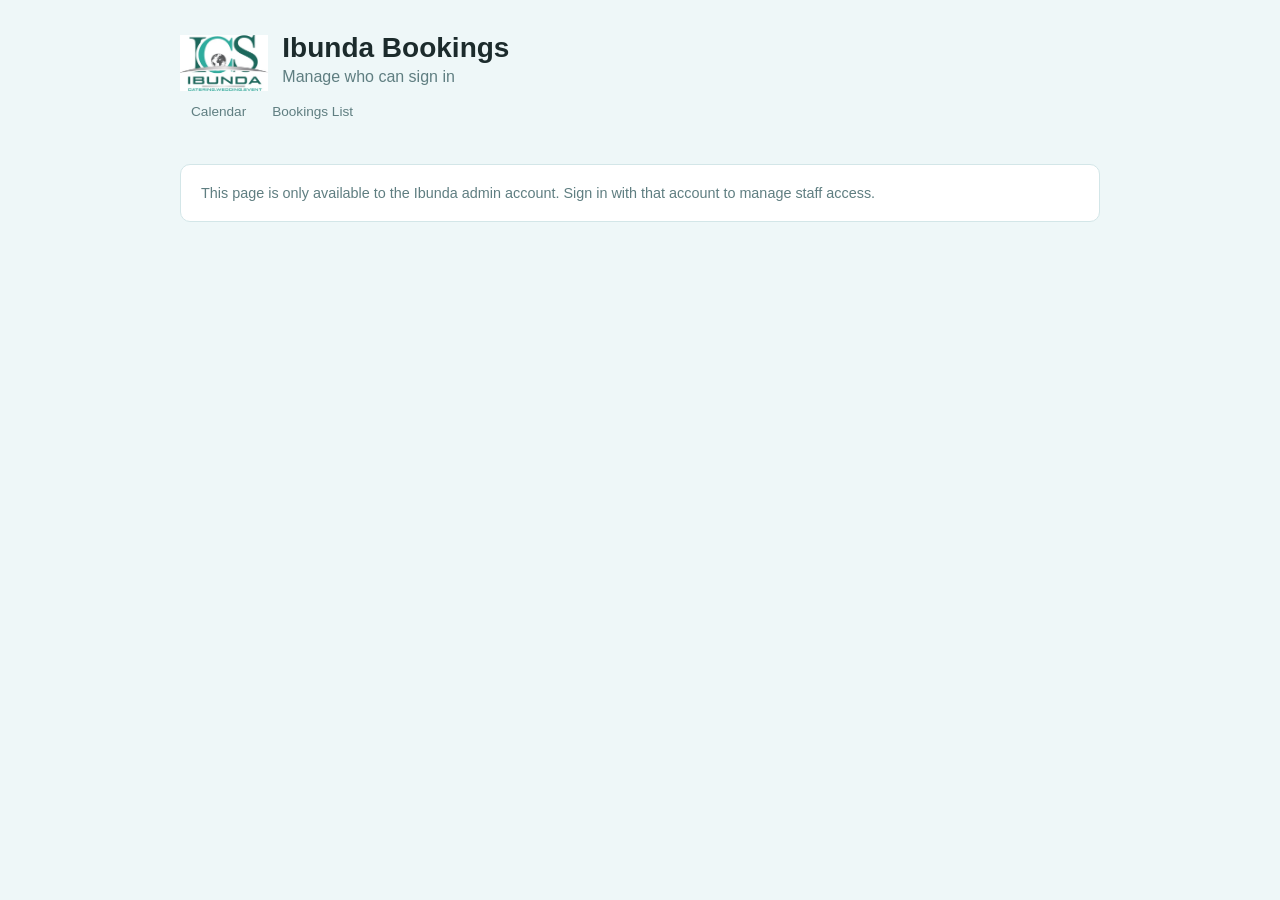
==== admin.html @ bc4c697b "Add admin-managed staff allowlist and Mini Hall time slots Admin page (admin.html/admin.js), visible" ====
<!DOCTYPE html>
<html lang="en">
<head>
<meta charset="UTF-8">
<meta name="viewport" content="width=device-width, initial-scale=1.0">
<title>Ibunda Booking</title>
<link rel="stylesheet" href="style.css">
</head>
<body>
<div class="app">
  <header class="app-header">
    <div class="header-top">
      <div>
        <div class="brand">
          <img src="assets/logo.jpg" alt="Ibunda Catering, Wedding & Event" class="logo">
          <div>
            <h1>Ibunda Bookings</h1>
            <p class="subtitle">Manage who can sign in</p>
          </div>
        </div>
        <nav class="page-nav">
          <a href="index.html" class="page-nav-link">Calendar</a>
          <a href="bookings.html" class="page-nav-link">Bookings List</a>
          <a href="admin.html" id="adminNavLink" class="page-nav-link active hidden">Admin</a>
        </nav>
      </div>
      <div id="authArea" class="auth-area">
        <div id="googleSignInBtn"></div>
        <div id="signedInAs" class="signed-in-as hidden">
          <span id="userEmailLabel"></span>
          <button id="signOutBtn" type="button" class="link-btn">Sign out</button>
        </div>
      </div>
    </div>
    <p id="syncStatus" class="sync-status"></p>
  </header>

  <main class="admin-page">
    <p id="notAuthorized" class="empty-state hidden">
      This page is only available to the Ibunda admin account. Sign in with that account to manage staff access.
    </p>

    <div id="adminPanel" class="hidden">
      <form id="addUserForm" class="add-user-form">
        <input type="email" id="newUserEmail" placeholder="staff@gmail.com" required>
        <button type="submit" class="btn primary">Add</button>
      </form>

      <ul id="userList" class="user-list"></ul>
      <p id="userListEmpty" class="empty-state hidden">No staff emails added yet.</p>
    </div>
  </main>
</div>

<script src="https://accounts.google.com/gsi/client" async defer></script>
<script src="config.js"></script>
<script src="shared.js"></script>
<script src="admin.js"></script>
</body>
</html>
---- style.css ----
:root {
  --bg: #eef7f8;
  --panel: #ffffff;
  --ink: #1c2b2c;
  --muted: #5f7e81;
  --border: #d3e6e8;
  --accent: #00a9ae;
  --accent-dark: #329f9c;
  --accent-soft: #3ac3d6;
  --danger: #b3432f;
  --radius: 10px;
  font-size: 16px;
}

* { box-sizing: border-box; }

body {
  margin: 0;
  font-family: -apple-system, BlinkMacSystemFont, "Segoe UI", Roboto, Helvetica, Arial, sans-serif;
  background: var(--bg);
  color: var(--ink);
}

.app {
  max-width: 960px;
  margin: 0 auto;
  padding: 32px 20px 60px;
}

.header-top {
  display: flex;
  align-items: flex-start;
  justify-content: space-between;
  gap: 16px;
  flex-wrap: wrap;
}

.brand {
  display: flex;
  align-items: center;
  gap: 14px;
  margin-bottom: 4px;
}

.logo {
  height: 56px;
  width: auto;
  flex-shrink: 0;
}

.app-header h1 {
  margin: 0 0 4px;
  font-size: 1.75rem;
}

.subtitle {
  margin: 0 0 8px;
  color: var(--muted);
}

.page-nav {
  display: flex;
  gap: 4px;
}

.page-nav-link {
  font-size: 0.85rem;
  color: var(--muted);
  text-decoration: none;
  padding: 5px 10px;
  border-radius: 999px;
  border: 1px solid transparent;
}

.page-nav-link:hover {
  background: var(--accent-soft);
  color: var(--ink);
}

.page-nav-link.active {
  background: var(--panel);
  border-color: var(--border);
  color: var(--ink);
  font-weight: 600;
}

.auth-area {
  flex-shrink: 0;
}

.signed-in-as {
  display: flex;
  align-items: center;
  gap: 10px;
  font-size: 0.85rem;
  color: var(--muted);
  background: var(--panel);
  border: 1px solid var(--border);
  border-radius: 999px;
  padding: 6px 12px;
}

.signed-in-as span {
  color: var(--ink);
  font-weight: 600;
}

.link-btn {
  border: none;
  background: none;
  color: var(--accent-dark);
  cursor: pointer;
  font-size: 0.8rem;
  padding: 0;
  text-decoration: underline;
}

.sync-status {
  margin: 0 0 24px;
  min-height: 1.1em;
  font-size: 0.85rem;
  color: var(--accent-dark);
}

.sync-status.error {
  color: var(--danger);
}

.layout {
  display: grid;
  grid-template-columns: 1.4fr 1fr;
  gap: 24px;
}

@media (max-width: 720px) {
  .layout { grid-template-columns: 1fr; }
}

.calendar-panel, .day-panel {
  background: var(--panel);
  border: 1px solid var(--border);
  border-radius: var(--radius);
  padding: 20px;
}

.calendar-nav {
  display: flex;
  align-items: center;
  justify-content: space-between;
  margin-bottom: 12px;
}

.calendar-nav h2 {
  margin: 0;
  font-size: 1.1rem;
}

.nav-btn {
  border: 1px solid var(--border);
  background: var(--panel);
  border-radius: 8px;
  width: 32px;
  height: 32px;
  cursor: pointer;
  font-size: 1rem;
  color: var(--ink);
}

.nav-btn:hover { background: var(--accent-soft); }

.weekdays {
  display: grid;
  grid-template-columns: repeat(7, 1fr);
  text-align: center;
  font-size: 0.75rem;
  color: var(--muted);
  margin-bottom: 6px;
}

.calendar-grid {
  display: grid;
  grid-template-columns: repeat(7, 1fr);
  gap: 4px;
}

.day-cell {
  position: relative;
  aspect-ratio: 1;
  border: 1px solid transparent;
  border-radius: 8px;
  background: #f5fafb;
  cursor: pointer;
  display: flex;
  flex-direction: column;
  align-items: center;
  justify-content: center;
  font-size: 0.9rem;
  transition: background 0.12s ease;
}

.day-cell:hover { background: var(--accent-soft); }

.day-cell.empty {
  visibility: hidden;
  cursor: default;
}

.day-cell.today {
  border-color: var(--accent);
  font-weight: 600;
}

.day-cell.selected {
  background: var(--accent);
  color: #fff;
}

.day-cell .dot {
  width: 5px;
  height: 5px;
  border-radius: 50%;
  background: var(--accent);
  margin-top: 3px;
}

.day-cell.selected .dot {
  background: #fff;
}

.day-panel h2 {
  margin-top: 0;
  font-size: 1.1rem;
}

.booking-list {
  list-style: none;
  margin: 0;
  padding: 0;
  display: flex;
  flex-direction: column;
  gap: 10px;
}

.booking-item {
  display: flex;
  align-items: flex-start;
  justify-content: space-between;
  gap: 10px;
  border: 1px solid var(--border);
  border-radius: 8px;
  padding: 10px 12px;
  background: #f7fbfc;
}

.booking-info {
  min-width: 0;
}

.booking-item .client {
  font-weight: 600;
}

.booking-item .venue {
  color: var(--accent-dark);
  font-size: 0.85rem;
  margin-top: 2px;
}

.booking-item .notes-preview {
  color: var(--muted);
  font-size: 0.8rem;
  margin-top: 6px;
  white-space: pre-wrap;
  overflow-wrap: break-word;
}

.booking-item .created-by {
  color: var(--muted);
  font-size: 0.72rem;
  margin-top: 6px;
}

.edit-btn {
  flex-shrink: 0;
  padding: 6px 12px;
  border-radius: 7px;
  border: 1px solid var(--border);
  background: var(--panel);
  color: var(--ink);
  font-size: 0.8rem;
  cursor: pointer;
}

.edit-btn:hover {
  background: var(--accent-soft);
  border-color: var(--accent);
}

.empty-state {
  color: var(--muted);
  font-size: 0.9rem;
}

.add-btn {
  margin-top: 14px;
  width: 100%;
  padding: 10px;
  border-radius: 8px;
  border: 1px dashed var(--border);
  background: transparent;
  color: var(--accent-dark);
  cursor: pointer;
  font-size: 0.9rem;
}

.add-btn:hover { background: var(--accent-soft); }

.overlay {
  position: fixed;
  inset: 0;
  background: rgba(30, 24, 16, 0.35);
  display: flex;
  align-items: center;
  justify-content: center;
  padding: 20px;
}

.overlay.hidden { display: none; }

.modal {
  background: var(--panel);
  border-radius: var(--radius);
  width: 100%;
  max-width: 420px;
  padding: 20px;
  box-shadow: 0 20px 50px rgba(0,0,0,0.2);
}

.modal-header {
  display: flex;
  align-items: center;
  justify-content: space-between;
  margin-bottom: 12px;
}

.modal-header h2 {
  margin: 0;
  font-size: 1.15rem;
}

.close-btn {
  border: none;
  background: none;
  font-size: 1.4rem;
  line-height: 1;
  cursor: pointer;
  color: var(--muted);
}

#bookingForm {
  display: flex;
  flex-direction: column;
  gap: 4px;
}

#bookingForm label {
  font-size: 0.8rem;
  color: var(--muted);
  margin-top: 10px;
}

#bookingForm input,
#bookingForm select,
#bookingForm textarea {
  padding: 9px 10px;
  border: 1px solid var(--border);
  border-radius: 8px;
  font-size: 0.95rem;
  font-family: inherit;
  resize: vertical;
  background: #fff;
  color: var(--ink);
}

#bookingForm input:focus,
#bookingForm select:focus,
#bookingForm textarea:focus {
  outline: 2px solid var(--accent);
  outline-offset: 1px;
}

#bookingForm #venueOther {
  margin-top: 8px;
}

#bookingForm #venueOther:disabled {
  background: #eef5f6;
  color: var(--muted);
  cursor: not-allowed;
}

.slot-group {
  margin-top: 8px;
  padding: 10px 12px;
  border: 1px solid var(--border);
  border-radius: 8px;
  background: #f7fbfc;
}

.slot-group-label {
  display: block;
  margin: 0 0 6px !important;
}

.slot-checkbox {
  display: flex;
  align-items: center;
  gap: 8px;
  font-size: 0.9rem !important;
  color: var(--ink) !important;
  padding: 4px 0;
  margin: 0 !important;
  cursor: pointer;
}

.slot-checkbox input {
  width: auto !important;
  padding: 0 !important;
  accent-color: var(--accent);
}

.slot-preview {
  color: var(--accent-dark);
  font-size: 0.78rem;
  font-weight: 600;
  margin-top: 4px;
}

.modal-actions {
  display: flex;
  align-items: center;
  gap: 8px;
  margin-top: 18px;
}

.spacer { flex: 1; }

.btn {
  padding: 9px 16px;
  border-radius: 8px;
  border: 1px solid var(--border);
  cursor: pointer;
  font-size: 0.9rem;
  background: var(--panel);
  color: var(--ink);
}

.btn.primary {
  background: var(--accent);
  border-color: var(--accent);
  color: #fff;
}

.btn.primary:hover { background: var(--accent-dark); }

.btn.ghost:hover { background: var(--accent-soft); }

.btn.danger {
  background: transparent;
  border-color: var(--danger);
  color: var(--danger);
}

.btn.danger:hover { background: #f7e6e2; }

.hidden { display: none !important; }

/* Bookings list page */

.venue-filters {
  display: flex;
  flex-wrap: wrap;
  gap: 8px;
  margin-bottom: 18px;
}

.filter-btn {
  padding: 8px 14px;
  border-radius: 999px;
  border: 1px solid var(--border);
  background: var(--panel);
  color: var(--ink);
  font-size: 0.85rem;
  cursor: pointer;
}

.filter-btn:hover {
  background: var(--accent-soft);
}

.filter-btn.active {
  background: var(--accent);
  border-color: var(--accent);
  color: #fff;
}

.table-wrap {
  background: var(--panel);
  border: 1px solid var(--border);
  border-radius: var(--radius);
  padding: 8px;
  overflow-x: auto;
}

.bookings-table {
  width: 100%;
  border-collapse: collapse;
  font-size: 0.9rem;
}

.bookings-table th,
.bookings-table td {
  text-align: left;
  padding: 10px 12px;
  white-space: nowrap;
}

.bookings-table td.notes-cell {
  white-space: normal;
  min-width: 180px;
  color: var(--muted);
}

.bookings-table th {
  color: var(--muted);
  font-size: 0.75rem;
  text-transform: uppercase;
  letter-spacing: 0.03em;
  border-bottom: 1px solid var(--border);
}

.bookings-table tbody tr {
  border-bottom: 1px solid var(--border);
}

.bookings-table tbody tr:last-child {
  border-bottom: none;
}

.bookings-table tbody tr:hover {
  background: var(--accent-soft);
}

.table-edit-link {
  display: inline-block;
  padding: 5px 12px;
  font-size: 0.8rem;
  text-decoration: none;
}

.table-wrap .empty-state {
  padding: 20px 12px;
}

/* Admin page */

.admin-page .empty-state {
  background: var(--panel);
  border: 1px solid var(--border);
  border-radius: var(--radius);
  padding: 20px;
}

.add-user-form {
  display: flex;
  gap: 8px;
  margin-bottom: 16px;
}

.add-user-form input {
  flex: 1;
  padding: 9px 10px;
  border: 1px solid var(--border);
  border-radius: 8px;
  font-size: 0.95rem;
  background: var(--panel);
  color: var(--ink);
}

.add-user-form input:focus {
  outline: 2px solid var(--accent);
  outline-offset: 1px;
}

.user-list {
  list-style: none;
  margin: 0;
  padding: 0;
  display: flex;
  flex-direction: column;
  gap: 8px;
}

.user-item {
  display: flex;
  align-items: center;
  justify-content: space-between;
  gap: 10px;
  background: var(--panel);
  border: 1px solid var(--border);
  border-radius: 8px;
  padding: 10px 14px;
  font-size: 0.9rem;
}

.user-item .btn.danger {
  padding: 5px 12px;
  font-size: 0.8rem;
}
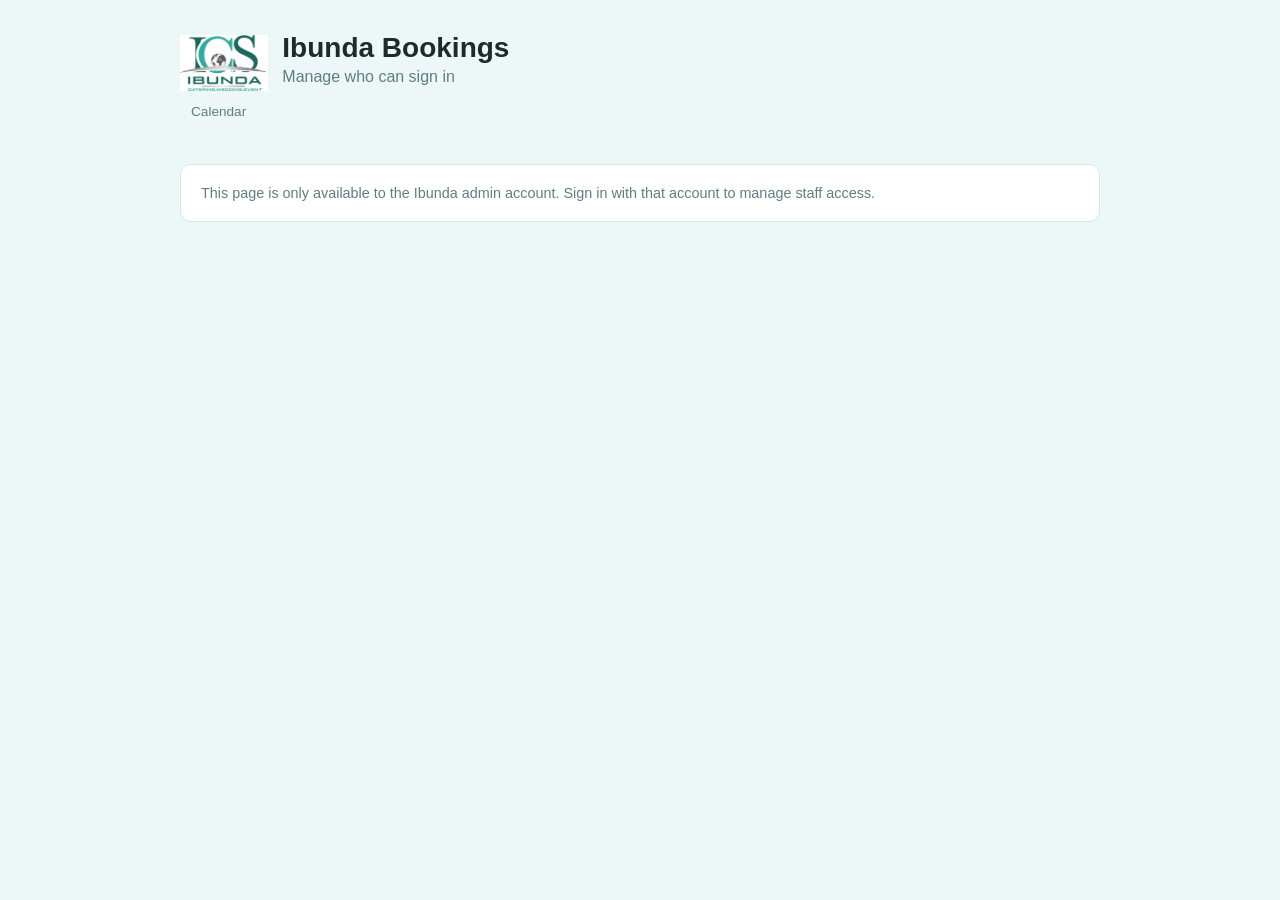
==== commit 19ca9a98: "Hide Bookings List nav link from non-staff/signed-out users Only shown once the backend has actually" ====
--- a/admin.html
+++ b/admin.html
@@ -20,7 +20,7 @@
         </div>
         <nav class="page-nav">
           <a href="index.html" class="page-nav-link">Calendar</a>
-          <a href="bookings.html" class="page-nav-link">Bookings List</a>
+          <a href="bookings.html" id="bookingsNavLink" class="page-nav-link hidden">Bookings List</a>
           <a href="admin.html" id="adminNavLink" class="page-nav-link active hidden">Admin</a>
         </nav>
       </div>
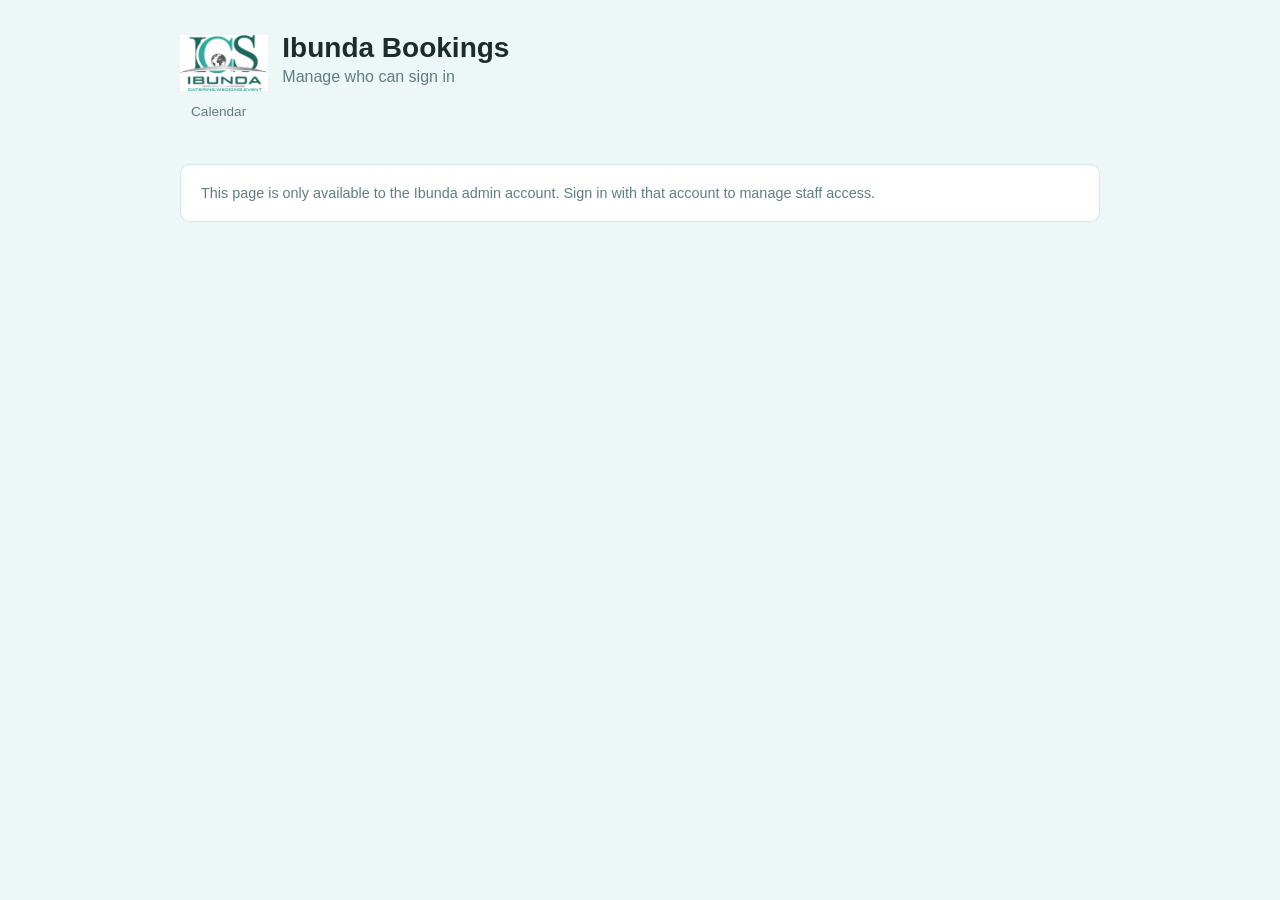
==== commit c832db96: "Make the app installable as a PWA (Add to Home Screen) - manifest.json + generated app icons (192/51" ====
--- a/admin.html
+++ b/admin.html
@@ -4,6 +4,22 @@
 <meta charset="UTF-8">
 <meta name="viewport" content="width=device-width, initial-scale=1.0">
 <title>Ibunda Booking</title>
+
+<!-- Controls how this link looks when shared on WhatsApp/social apps. -->
+<meta property="og:title" content="Ibunda Booking — Admin">
+<meta property="og:description" content="Catering booking calendar for Ibunda Catering, Wedding & Event.">
+<meta property="og:image" content="https://ibundabooking.netlify.app/assets/logo.jpg">
+<meta property="og:url" content="https://ibundabooking.netlify.app/admin.html">
+<meta property="og:type" content="website">
+
+<!-- PWA: lets this be "installed" via Add to Home Screen / Chrome's install prompt. -->
+<link rel="manifest" href="manifest.json">
+<meta name="theme-color" content="#00a9ae">
+<link rel="apple-touch-icon" href="assets/apple-touch-icon.png">
+<meta name="apple-mobile-web-app-capable" content="yes">
+<meta name="apple-mobile-web-app-status-bar-style" content="default">
+<meta name="apple-mobile-web-app-title" content="Ibunda Booking">
+
 <link rel="stylesheet" href="style.css">
 </head>
 <body>
@@ -43,6 +59,10 @@
     <div id="adminPanel" class="hidden">
       <form id="addUserForm" class="add-user-form">
         <input type="email" id="newUserEmail" placeholder="staff@gmail.com" required>
+        <select id="newUserRole" aria-label="Access level">
+          <option value="staff">Staff (can add/edit)</option>
+          <option value="viewer">Viewer (view only)</option>
+        </select>
         <button type="submit" class="btn primary">Add</button>
       </form>
 
--- a/style.css
+++ b/style.css
@@ -7,6 +7,7 @@
   --accent: #00a9ae;
   --accent-dark: #329f9c;
   --accent-soft: #3ac3d6;
+  --weekend-bg: #cdf0f2;
   --danger: #b3432f;
   --radius: 10px;
   font-size: 16px;
@@ -150,9 +151,42 @@
   margin-bottom: 12px;
 }
 
-.calendar-nav h2 {
+.month-label-btn {
   margin: 0;
   font-size: 1.1rem;
+  font-weight: 700;
+  font-family: inherit;
+  color: var(--ink);
+  background: none;
+  border: 1px solid transparent;
+  border-radius: 8px;
+  padding: 6px 12px;
+  cursor: pointer;
+}
+
+.month-label-btn:hover {
+  background: var(--accent-soft);
+  border-color: var(--accent);
+}
+
+.month-picker {
+  display: flex;
+  gap: 6px;
+}
+
+.month-picker select {
+  padding: 6px 8px;
+  border: 1px solid var(--border);
+  border-radius: 8px;
+  font-size: 0.9rem;
+  font-family: inherit;
+  background: var(--panel);
+  color: var(--ink);
+}
+
+.month-picker select:focus {
+  outline: 2px solid var(--accent);
+  outline-offset: 1px;
 }
 
 .nav-btn {
@@ -203,6 +237,30 @@
 .day-cell.empty {
   visibility: hidden;
   cursor: default;
+}
+
+/* Most bookings land on weekends, so weekends get visual weight and plain
+   weekdays recede — days with a real booking always stay fully visible
+   regardless (e.g. a public holiday), via the :not(.has-booking) guards. */
+.day-cell.weekend {
+  background: var(--weekend-bg);
+  border-color: var(--accent);
+}
+
+.day-cell.weekend span:first-child {
+  font-weight: 700;
+  font-size: 1.1rem;
+  color: var(--accent-dark);
+}
+
+.day-cell.weekday:not(.has-booking):not(.today):not(.selected) {
+  background: transparent;
+}
+
+.day-cell.weekday:not(.has-booking):not(.today):not(.selected) span:first-child {
+  color: var(--muted);
+  font-weight: 400;
+  font-size: 0.8rem;
 }
 
 .day-cell.today {
@@ -238,6 +296,71 @@
   padding: 0;
   display: flex;
   flex-direction: column;
+  gap: 16px;
+}
+
+/* Each venue gets a distinct color, separate from the app's teal accent,
+   so a day (or a printed page) with several venues booked is easy to scan
+   at a glance. Shared by the day panel's .venue-group and the print
+   view's .print-venue. */
+.venue-color-1 { --venue-color: #d97757; } /* Ibunda Garden Hall */
+.venue-color-2 { --venue-color: #8859c9; } /* Ibunda Mini Hall */
+.venue-color-3 { --venue-color: #c98a1f; } /* CSH A */
+.venue-color-4 { --venue-color: #4f8fc0; }
+.venue-color-5 { --venue-color: #5a9e6f; }
+.venue-color-6 { --venue-color: #c25b8f; }
+.venue-color-7 { --venue-color: #7a7a7a; }
+
+.venue-heading {
+  display: flex;
+  align-items: center;
+  gap: 8px;
+  margin-bottom: 8px;
+}
+
+.venue-heading::before {
+  content: "";
+  width: 10px;
+  height: 10px;
+  border-radius: 50%;
+  background: var(--venue-color);
+  flex-shrink: 0;
+}
+
+.venue-name {
+  font-weight: 700;
+  font-size: 0.85rem;
+  color: var(--venue-color);
+}
+
+.venue-badge {
+  background: var(--venue-color);
+  color: #fff;
+  font-size: 0.68rem;
+  font-weight: 700;
+  text-transform: uppercase;
+  letter-spacing: 0.02em;
+  padding: 3px 8px;
+  border-radius: 999px;
+}
+
+.venue-available {
+  background: transparent;
+  color: var(--venue-color);
+  border: 1px solid var(--venue-color);
+  font-size: 0.68rem;
+  font-weight: 600;
+  padding: 2px 8px;
+  border-radius: 999px;
+}
+
+.venue-group-items {
+  list-style: none;
+  margin: 0;
+  padding-left: 14px;
+  border-left: 2px solid var(--venue-color);
+  display: flex;
+  flex-direction: column;
   gap: 10px;
 }
 
@@ -258,12 +381,6 @@
 
 .booking-item .client {
   font-weight: 600;
-}
-
-.booking-item .venue {
-  color: var(--accent-dark);
-  font-size: 0.85rem;
-  margin-top: 2px;
 }
 
 .booking-item .notes-preview {
@@ -280,20 +397,39 @@
   margin-top: 6px;
 }
 
-.edit-btn {
+.booking-actions {
+  display: flex;
   flex-shrink: 0;
-  padding: 6px 12px;
+  gap: 6px;
+}
+
+.icon-btn {
+  display: inline-flex;
+  align-items: center;
+  justify-content: center;
+  width: 30px;
+  height: 30px;
+  flex-shrink: 0;
   border-radius: 7px;
   border: 1px solid var(--border);
   background: var(--panel);
   color: var(--ink);
-  font-size: 0.8rem;
-  cursor: pointer;
-}
-
-.edit-btn:hover {
+  cursor: pointer;
+}
+
+.icon-btn:hover {
   background: var(--accent-soft);
   border-color: var(--accent);
+}
+
+.share-icon-btn {
+  color: #1f8a4c;
+  border-color: #bfe3cc;
+}
+
+.share-icon-btn:hover {
+  background: #e7f7ed;
+  border-color: #1f8a4c;
 }
 
 .empty-state {
@@ -336,6 +472,22 @@
   box-shadow: 0 20px 50px rgba(0,0,0,0.2);
 }
 
+.alert-modal {
+  max-width: 360px;
+}
+
+.alert-modal h2 {
+  margin: 0 0 10px;
+  font-size: 1.1rem;
+}
+
+.alert-modal p {
+  margin: 0;
+  color: var(--muted);
+  font-size: 0.9rem;
+  line-height: 1.5;
+}
+
 .modal-header {
   display: flex;
   align-items: center;
@@ -477,11 +629,42 @@
 
 /* Bookings list page */
 
+.list-toolbar {
+  display: flex;
+  align-items: flex-start;
+  justify-content: space-between;
+  gap: 12px;
+  flex-wrap: wrap;
+  margin-bottom: 18px;
+}
+
 .venue-filters {
   display: flex;
   flex-wrap: wrap;
   gap: 8px;
-  margin-bottom: 18px;
+}
+
+#printOverlay label {
+  display: block;
+  font-size: 0.8rem;
+  color: var(--muted);
+  margin: 14px 0 4px;
+}
+
+#printOverlay select {
+  width: 100%;
+  padding: 9px 10px;
+  border: 1px solid var(--border);
+  border-radius: 8px;
+  font-size: 0.95rem;
+  font-family: inherit;
+  background: var(--panel);
+  color: var(--ink);
+}
+
+#printOverlay select:focus {
+  outline: 2px solid var(--accent);
+  outline-offset: 1px;
 }
 
 .filter-btn {
@@ -502,6 +685,16 @@
   background: var(--accent);
   border-color: var(--accent);
   color: #fff;
+}
+
+.month-group {
+  margin-bottom: 24px;
+}
+
+.month-heading {
+  margin: 0 0 10px;
+  font-size: 1.05rem;
+  color: var(--accent-dark);
 }
 
 .table-wrap {
@@ -551,11 +744,64 @@
   background: var(--accent-soft);
 }
 
-.table-edit-link {
+.table-actions {
+  white-space: nowrap;
+  text-align: right;
+}
+
+.action-dropdown {
+  position: relative;
   display: inline-block;
-  padding: 5px 12px;
+}
+
+.dropdown-toggle {
+  width: 30px;
+  height: 30px;
+  border-radius: 7px;
+  border: 1px solid var(--border);
+  background: var(--panel);
+  color: var(--ink);
+  cursor: pointer;
   font-size: 0.8rem;
+  line-height: 1;
+}
+
+.dropdown-toggle:hover {
+  background: var(--accent-soft);
+  border-color: var(--accent);
+}
+
+/* Positioned via JS (position: fixed + computed top/right) rather than
+   position: absolute, since it otherwise gets clipped by .table-wrap's
+   overflow-x: auto (which forces overflow-y to auto too, per the CSS spec,
+   even though only the x-axis was meant to scroll). */
+.dropdown-menu {
+  background: var(--panel);
+  border: 1px solid var(--border);
+  border-radius: 8px;
+  box-shadow: 0 8px 20px rgba(0, 0, 0, 0.15);
+  min-width: 180px;
+  z-index: 30;
+  overflow: hidden;
+}
+
+.dropdown-menu a {
+  display: flex;
+  align-items: center;
+  gap: 8px;
+  padding: 9px 12px;
+  font-size: 0.85rem;
+  color: var(--ink);
   text-decoration: none;
+  white-space: nowrap;
+}
+
+.dropdown-menu a:hover {
+  background: var(--accent-soft);
+}
+
+.dropdown-menu a:first-child {
+  color: #1f8a4c;
 }
 
 .table-wrap .empty-state {
@@ -590,6 +836,17 @@
 .add-user-form input:focus {
   outline: 2px solid var(--accent);
   outline-offset: 1px;
+}
+
+.add-user-form select,
+.role-select {
+  padding: 9px 10px;
+  border: 1px solid var(--border);
+  border-radius: 8px;
+  font-size: 0.85rem;
+  font-family: inherit;
+  background: var(--panel);
+  color: var(--ink);
 }
 
 .user-list {
@@ -613,7 +870,122 @@
   font-size: 0.9rem;
 }
 
+.user-item span {
+  flex: 1;
+  min-width: 0;
+  overflow-wrap: break-word;
+}
+
 .user-item .btn.danger {
   padding: 5px 12px;
   font-size: 0.8rem;
 }
+
+/* Print / PDF view -------------------------------------------------- */
+/* Built and shown only for printing (see bookings.js's buildPrintView);
+   invisible in normal browsing. */
+
+#printView {
+  display: none;
+}
+
+@media print {
+  .app-header, .list-toolbar, #bookingsContainer, #emptyState, .add-btn {
+    display: none !important;
+  }
+
+  body {
+    background: #fff;
+  }
+
+  .app {
+    max-width: none;
+    padding: 0;
+  }
+
+  #printView {
+    display: block;
+  }
+
+  .print-month {
+    break-inside: avoid;
+    margin-bottom: 24px;
+  }
+
+  /* One month per printed page/sheet — but no trailing blank page after
+     the last one. */
+  .print-month:not(:last-child) {
+    break-after: page;
+    page-break-after: always;
+  }
+
+  .print-month-heading {
+    font-size: 1.2rem;
+    margin: 0 0 12px;
+    color: var(--ink);
+    border-bottom: 2px solid var(--ink);
+    padding-bottom: 4px;
+  }
+
+  .print-venue {
+    break-inside: avoid;
+    margin-bottom: 14px;
+    padding-left: 10px;
+    border-left: 3px solid var(--venue-color, var(--ink));
+  }
+
+  .print-venue-heading {
+    margin: 0 0 6px;
+    font-size: 0.95rem;
+    color: var(--venue-color, var(--ink));
+  }
+
+  /* Fixed layout + explicit column widths so every venue's table (each is
+     a separate <table> element) lines up identically, rather than each
+     one auto-sizing its columns to its own content. */
+  .print-table {
+    width: 100%;
+    table-layout: fixed;
+    border-collapse: collapse;
+    font-size: 0.8rem;
+  }
+
+  .print-table th:nth-child(1), .print-table td:nth-child(1) { width: 16%; }
+  .print-table th:nth-child(2), .print-table td:nth-child(2) { width: 20%; }
+  .print-table th:nth-child(3), .print-table td:nth-child(3) { width: 14%; }
+  .print-table th:nth-child(4), .print-table td:nth-child(4) { width: 50%; }
+
+  .print-table th,
+  .print-table td {
+    text-align: left;
+    padding: 5px 8px;
+    border-bottom: 1px solid #ccc;
+    overflow-wrap: break-word;
+  }
+
+  .print-table th {
+    color: var(--muted);
+    font-size: 0.7rem;
+    text-transform: uppercase;
+  }
+
+  .print-header {
+    display: flex;
+    align-items: center;
+    gap: 14px;
+    margin-bottom: 20px;
+    padding-bottom: 14px;
+    border-bottom: 2px solid var(--ink);
+  }
+
+  .print-header img {
+    height: 50px;
+    width: auto;
+  }
+
+  .print-header h1 {
+    margin: 0;
+    font-size: 1.4rem;
+    color: var(--ink);
+  }
+}
